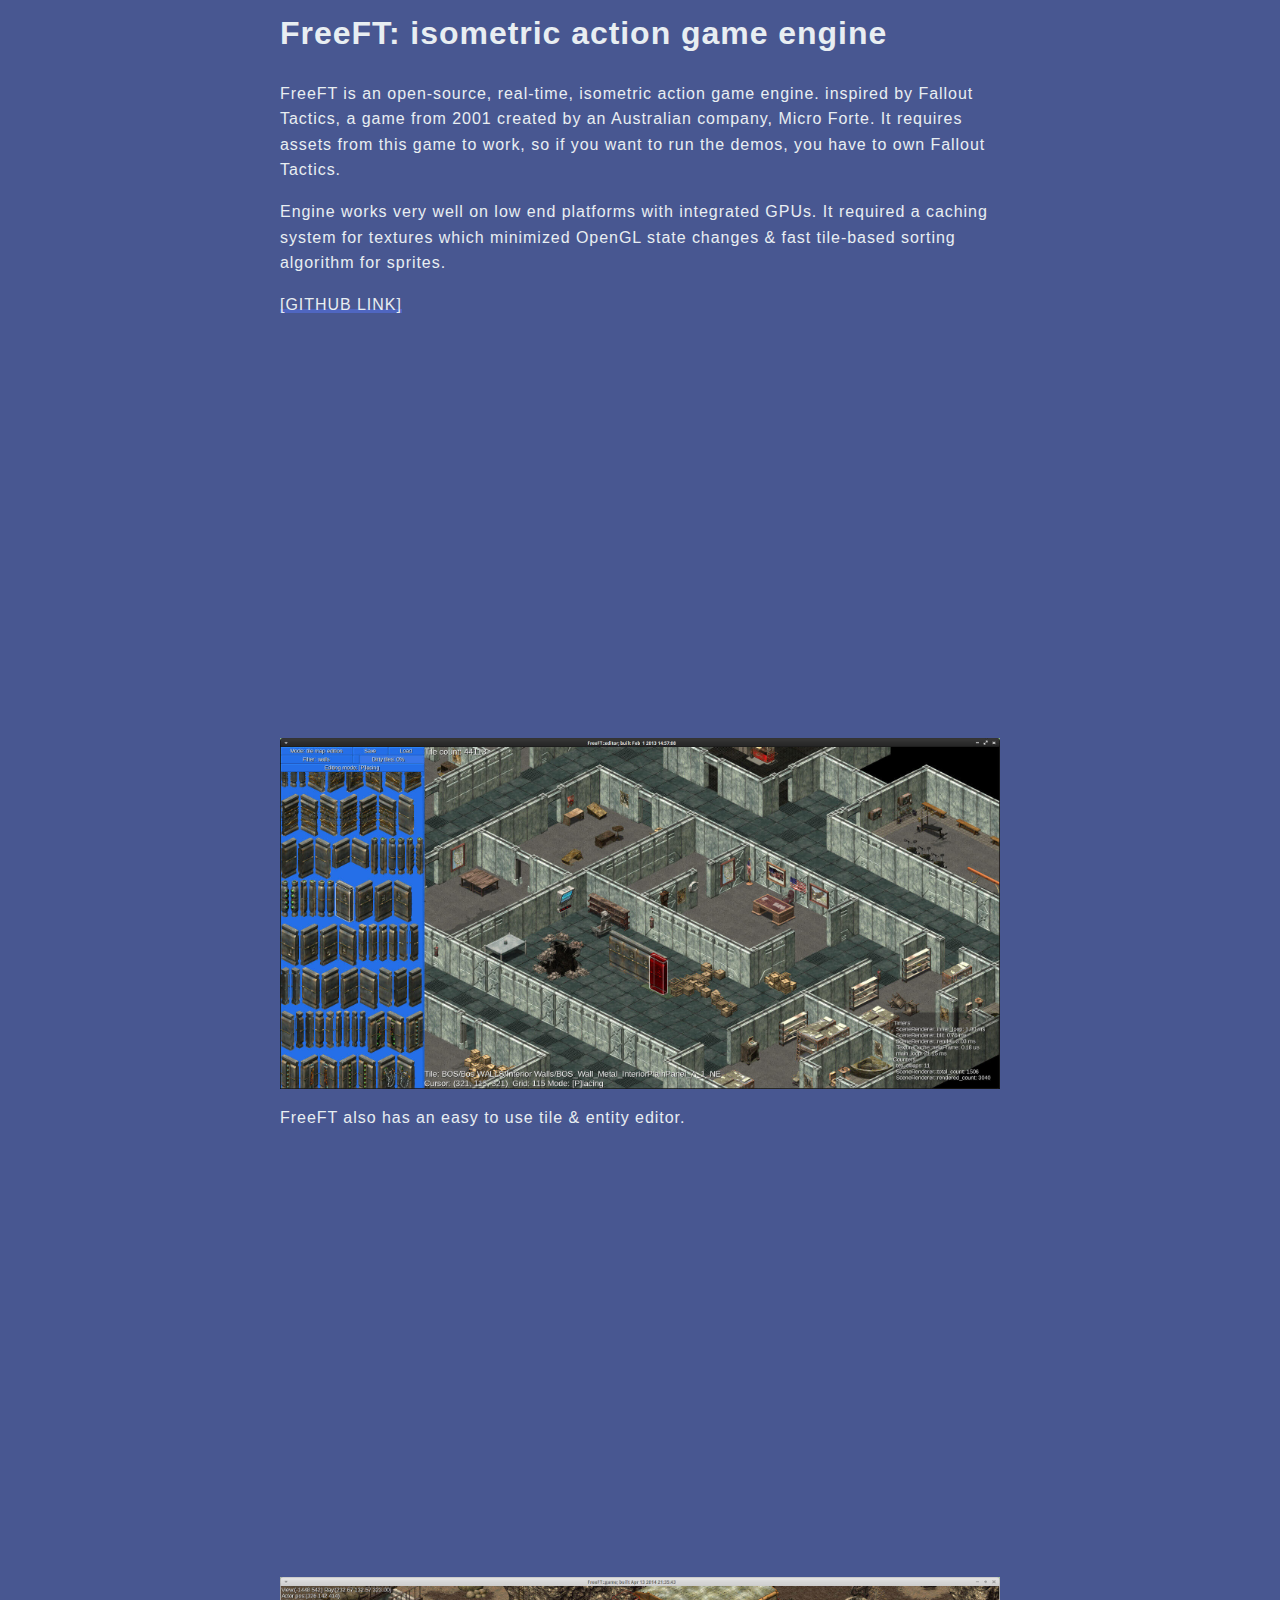
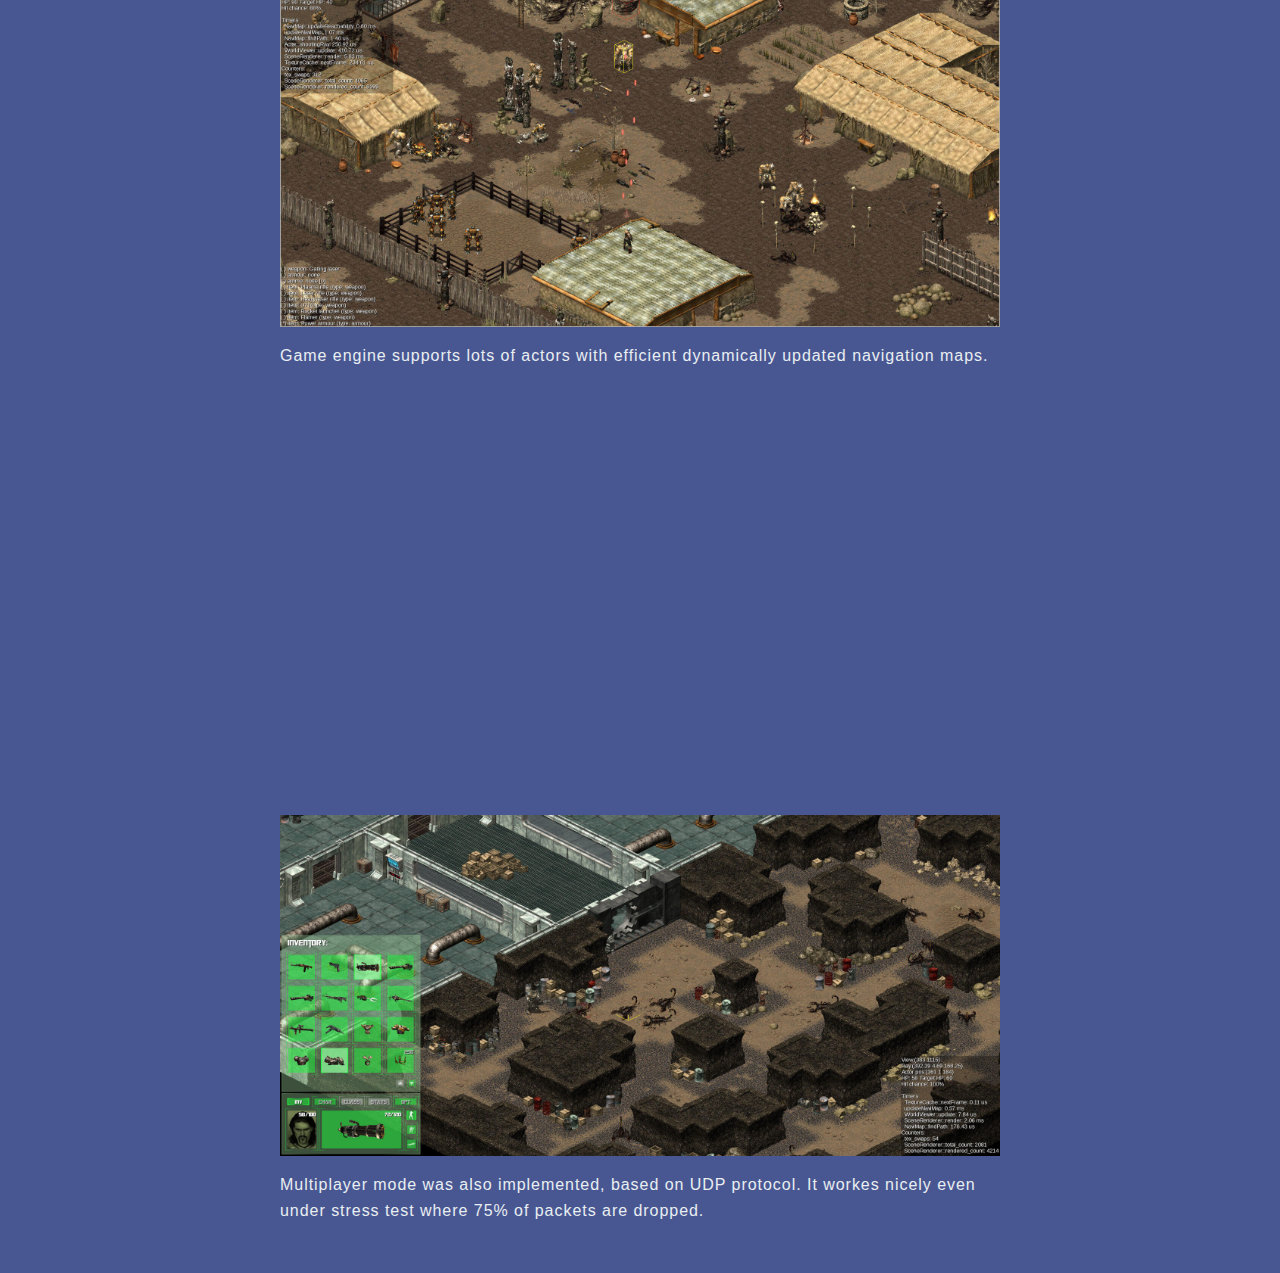
==== freeft/index.html @ 6be48909 "Initial commit" ====
<html>
	<head>
		<meta charset="UTF-8"/>
		<meta name="author" content="Krzysztof Jakubowski"/>
		<meta name="viewport" content="width=device-width, initial-scale=1.0"/>
		<title>FreeFT: isometric action game engine</title>
		<link rel="stylesheet" type="text/css" href="https://nadult.github.io/style.css"/>
	</head>
	<body class="sub-page">
		<main>
			<h1>FreeFT: isometric action game engine</h1>
			<p>
FreeFT is an open-source, real-time, isometric action game engine. 
inspired by Fallout Tactics, a game from 2001 created by an Australian company, Micro Forte.
It requires assets from this game to work, so if you want to run the demos, you have to own Fallout Tactics.
</p>
			<p>
Engine works very well on low end platforms with integrated GPUs. It required a caching system for textures
which minimized OpenGL state changes &amp; fast tile-based sorting algorithm for sprites.
</p>
			<p>
				<a href="https://github.com/nadult/freeft">[GITHUB LINK]</a>
			</p>
			<div class="vimeo">
				<iframe src="https://player.vimeo.com/video/88563626?background=true" title="vimeo video" webkitallowfullscreen="" mozallowfullscreen="" allowfullscreen=""> </iframe>
			</div>
			<a href="https://nadult.github.io/images/freeft/techdemo1c.jpg">
				<img src="https://nadult.github.io/images/freeft/techdemo1c.jpg"/>
			</a>
			<p>FreeFT also has an easy to use tile &amp; entity editor.
</p>
			<br/>
			<div class="vimeo">
				<iframe src="https://player.vimeo.com/video/91863673" title="vimeo video" webkitallowfullscreen="" mozallowfullscreen="" allowfullscreen=""> </iframe>
			</div>
			<a href="https://nadult.github.io/images/freeft/techdemo3a.jpg">
				<img src="https://nadult.github.io/images/freeft/techdemo3a.jpg"/>
			</a>
			<p>Game engine supports lots of actors with efficient dynamically updated navigation maps.
</p>
			<br/>
			<div class="vimeo">
				<iframe src="https://player.vimeo.com/video/101652935" title="vimeo video" webkitallowfullscreen="" mozallowfullscreen="" allowfullscreen=""> </iframe>
			</div>
			<a href="https://nadult.github.io/images/freeft/techdemo4a.jpg">
				<img src="https://nadult.github.io/images/freeft/techdemo4a.jpg"/>
			</a>
			<p>Multiplayer mode was also implemented, based on UDP protocol. It workes nicely even under
stress test where 75% of packets are dropped.
</p>
			<br/>
		</main>
	</body>
</html>
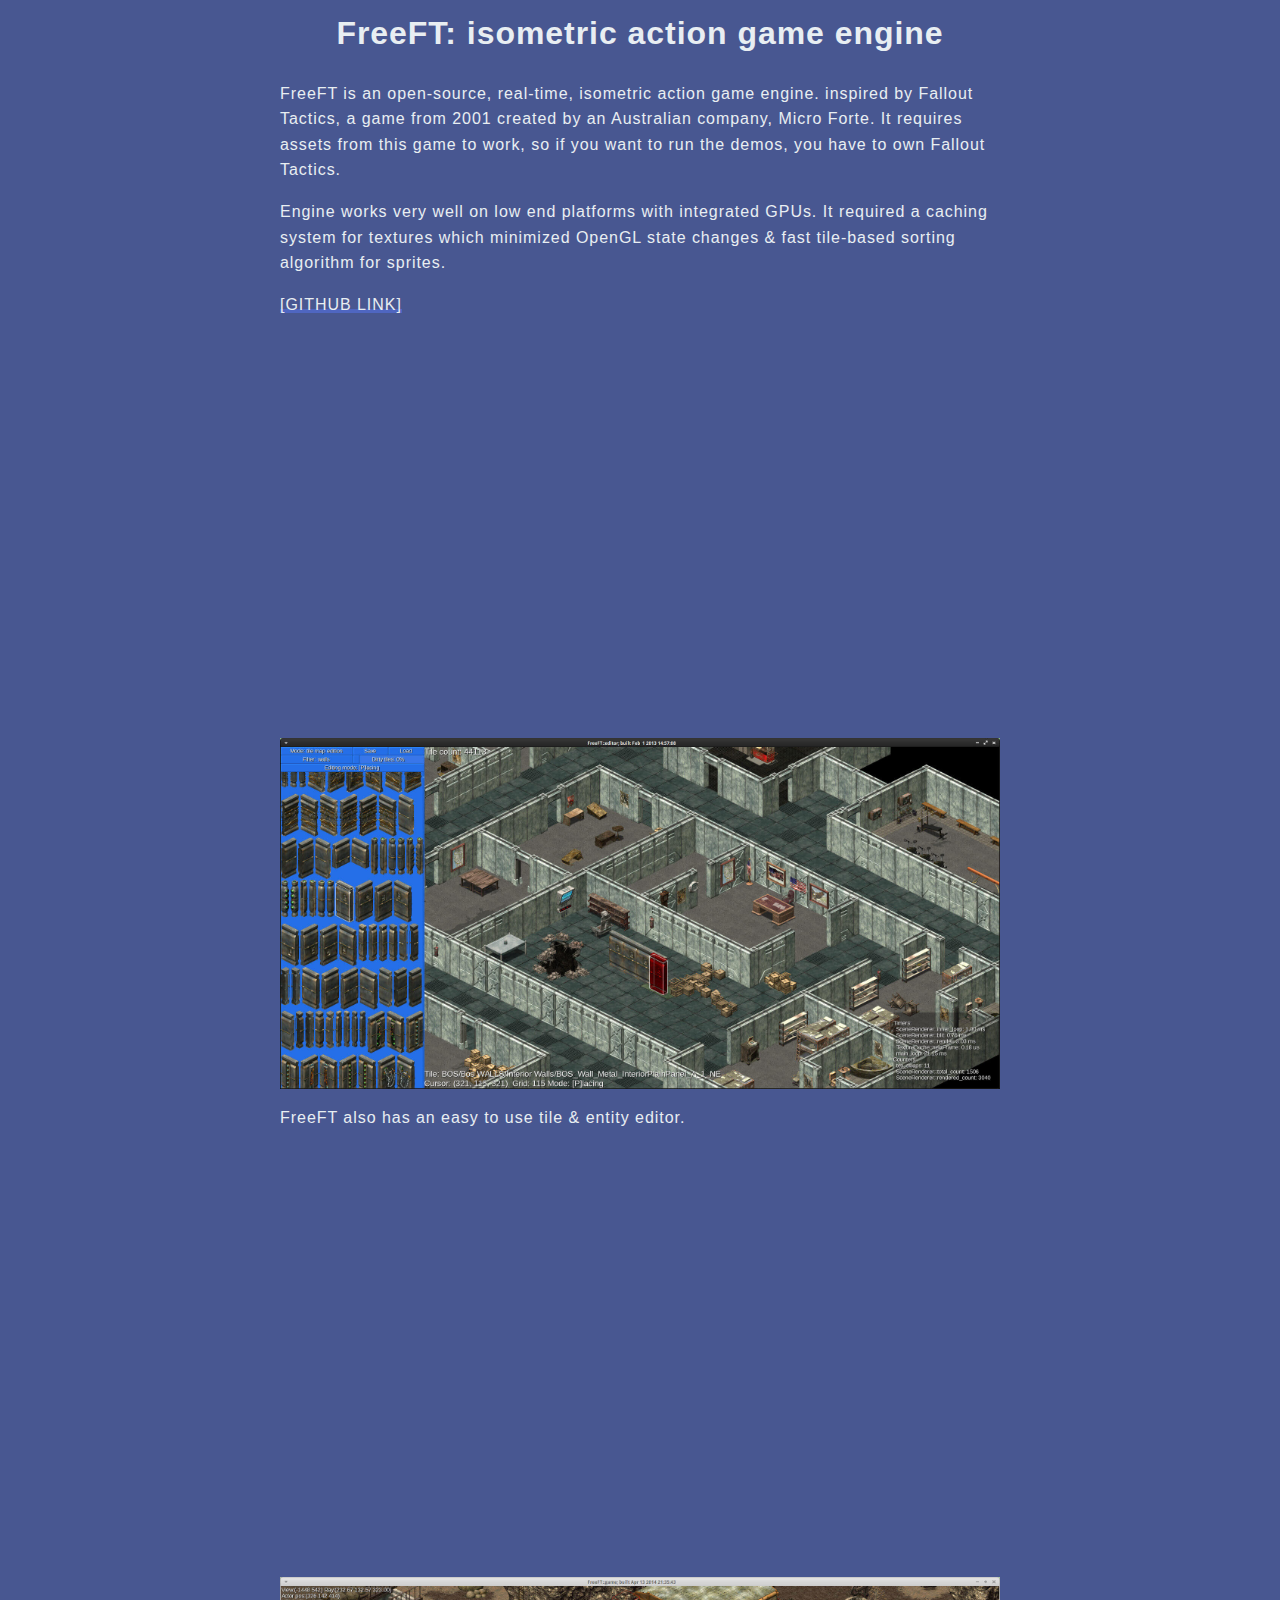
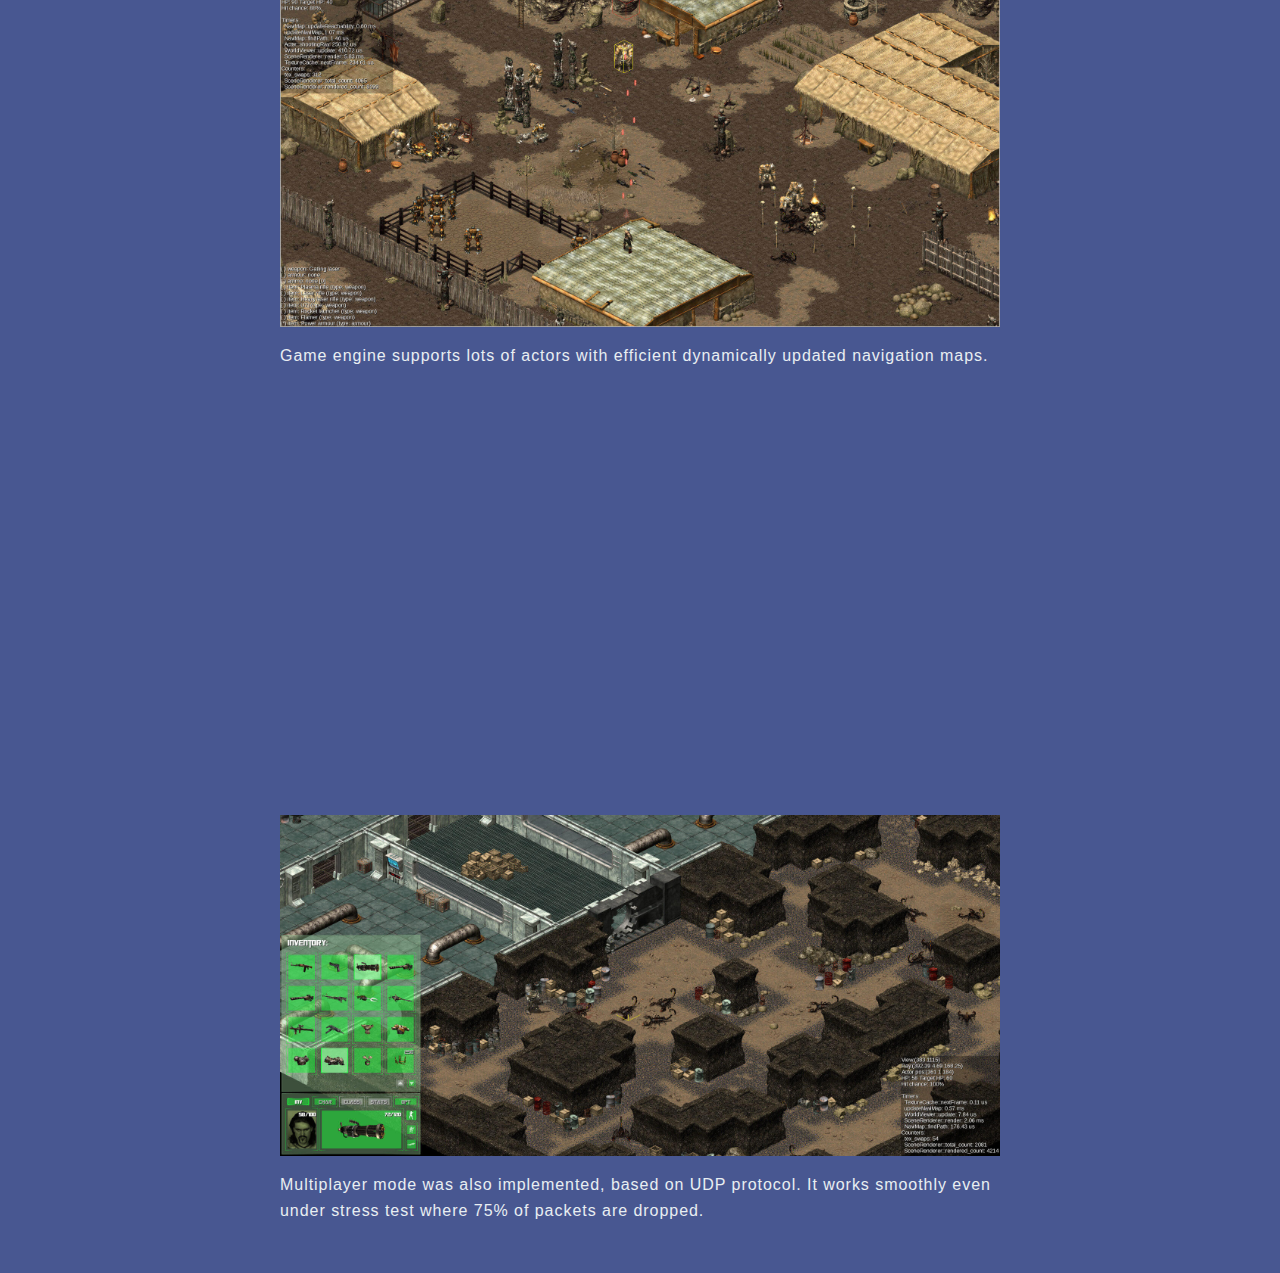
==== commit 42d7cf33: "Foobar" ====
--- a/freeft/index.html
+++ b/freeft/index.html
@@ -45,7 +45,7 @@
 			<a href="https://nadult.github.io/images/freeft/techdemo4a.jpg">
 				<img src="https://nadult.github.io/images/freeft/techdemo4a.jpg"/>
 			</a>
-			<p>Multiplayer mode was also implemented, based on UDP protocol. It workes nicely even under
+			<p>Multiplayer mode was also implemented, based on UDP protocol. It works smoothly even under
 stress test where 75% of packets are dropped.
 </p>
 			<br/>
